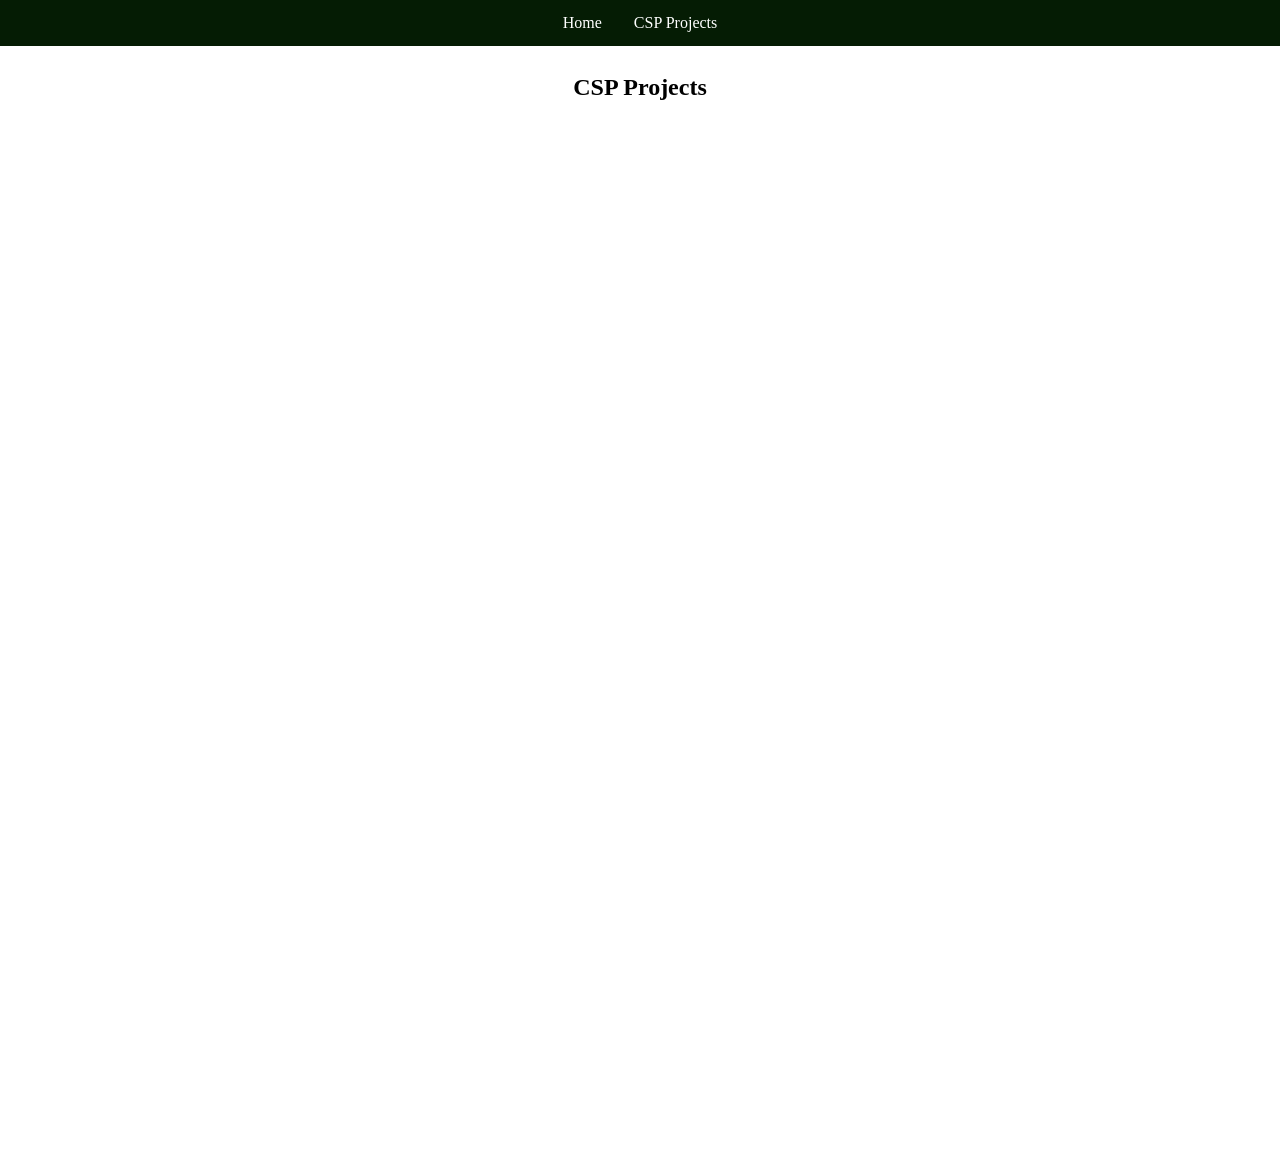
==== apps.html @ 2f5f4f81 "Create apps.html" ====
<!DOCTYPE html>
<html lang="en">
<head>
  <link rel="stylesheet" href="style.css">
  <link rel="icon" type="image/x-icon" href="https://stickershop.line-scdn.net/stickershop/v1/product/27562/LINEStorePC/main.png?v=1">
  <title> APPS </title>
  <meta charset="UTF-8">
  <meta http-equiv="X-UA-Compatible" content="IE=edge">
  <meta name="viewport" content="width=device-width, initial-scale=1.0">
  <title>Apps</title>
  <style>
body {
  margin: 0;
  padding: 0;
}

h2, p {
  margin: 10px;
}

ul {
  list-style-type: none;
  margin: 0;
  padding: 0;
  background-color: #051c04;
  display: flex;
  justify-content: center;
}

ul li a {
  display: block;
  color: white;
  padding: 14px 16px;
  text-decoration: none;
}

ul li a:hover {
  background-color: #111111;
}
</style>
</head>
<body>

  <nav>
    <ul>
   <li><a href="index.html">Home</a></li>
   <li><a href="apps.html">CSP Projects</a></li>
    </ul>
  </nav>
  <br>
  <center>
  <h2>CSP Projects</h2>
    <br>

<center>
<iframe width="392" height="620" style="border: 0px;" src="https://studio.code.org/projects/applab/2b941886-ad19-4c5b-91f1-f6acc5b04245/embed"></iframe>
<iframe width="392" height="620" style="border: 0px;" src="https://studio.code.org/projects/applab/9933eeeb-51fa-42f2-91ca-eb246445ac15/embed"></iframe>
    <br>
<iframe src="https://scratch.mit.edu/projects/1269196671/embed" allowtransparency="true" width="485" height="402" frameborder="0" scrolling="no" allowfullscreen></iframe>
</body>
</html>
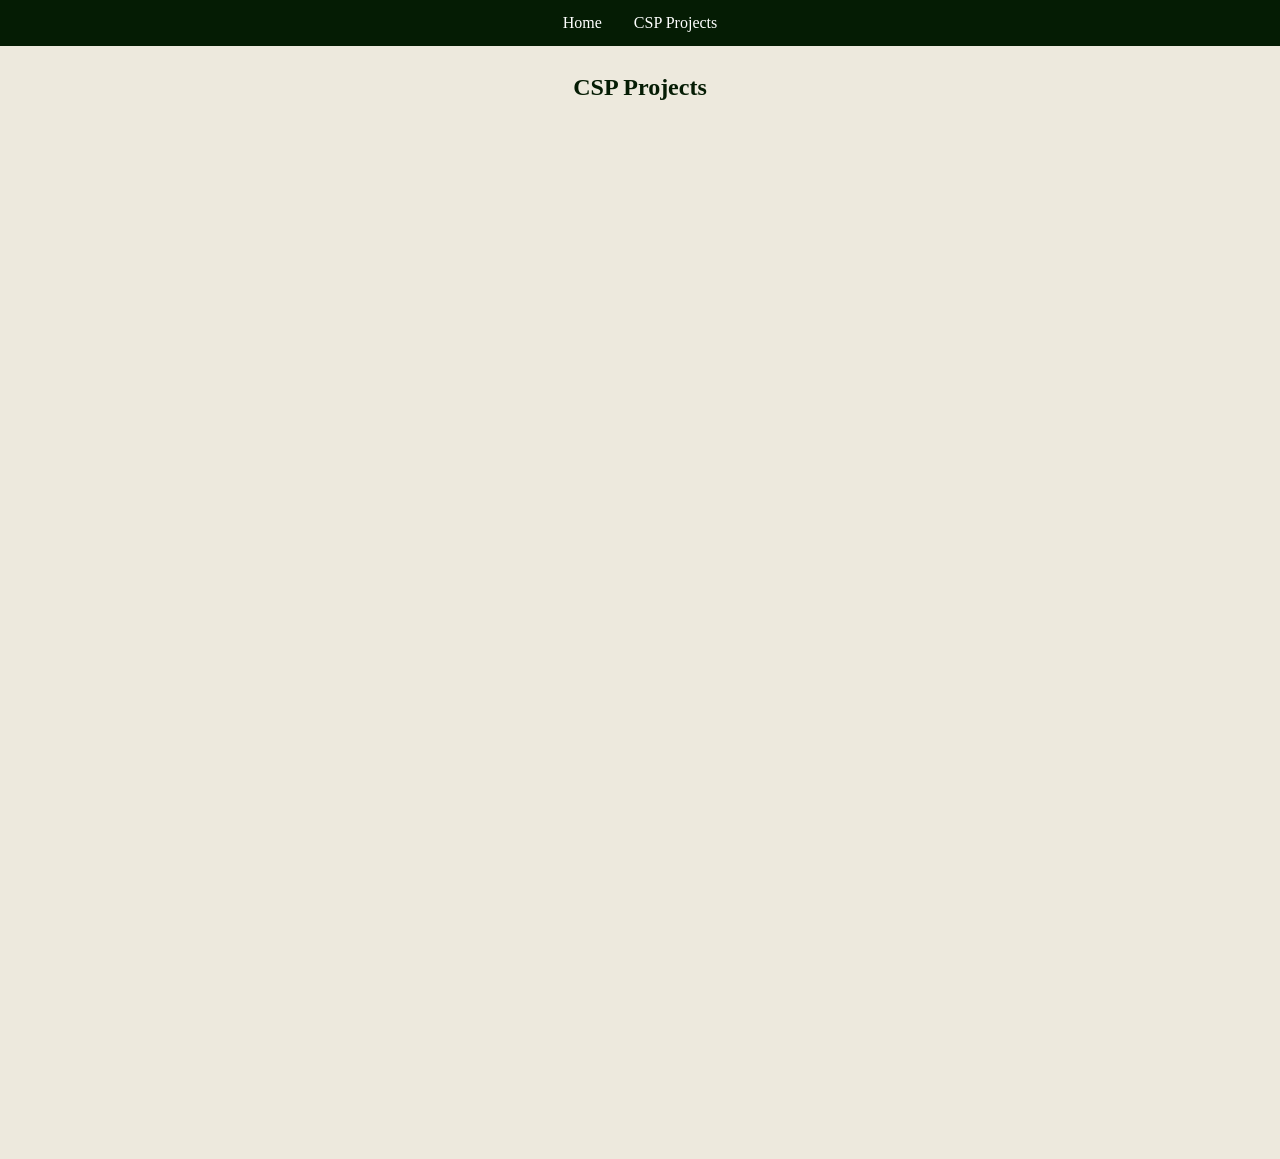
==== commit 29ec23a4: "Update apps.html" ====
--- a/apps.html
+++ b/apps.html
@@ -1,13 +1,12 @@
 <!DOCTYPE html>
 <html lang="en">
 <head>
-  <link rel="stylesheet" href="style.css">
+  <link rel="stylesheet" href="style2.css">
   <link rel="icon" type="image/x-icon" href="https://stickershop.line-scdn.net/stickershop/v1/product/27562/LINEStorePC/main.png?v=1">
-  <title> APPS </title>
   <meta charset="UTF-8">
   <meta http-equiv="X-UA-Compatible" content="IE=edge">
   <meta name="viewport" content="width=device-width, initial-scale=1.0">
-  <title>Apps</title>
+  <title>Audrey's Apps</title>
   <style>
 body {
   margin: 0;
@@ -43,8 +42,8 @@
 
   <nav>
     <ul>
-   <li><a href="index.html">Home</a></li>
-   <li><a href="apps.html">CSP Projects</a></li>
+   <li><a href="#home">Home</a></li>
+   <li><a href="#news">CSP Projects</a></li>
     </ul>
   </nav>
   <br>
--- a/style2.css
+++ b/style2.css
@@ -0,0 +1,8 @@
+body{
+  background-color: #ede9dd;
+}
+
+h2{
+  color: #051c04;
+  font-family: Papyrus;
+}
